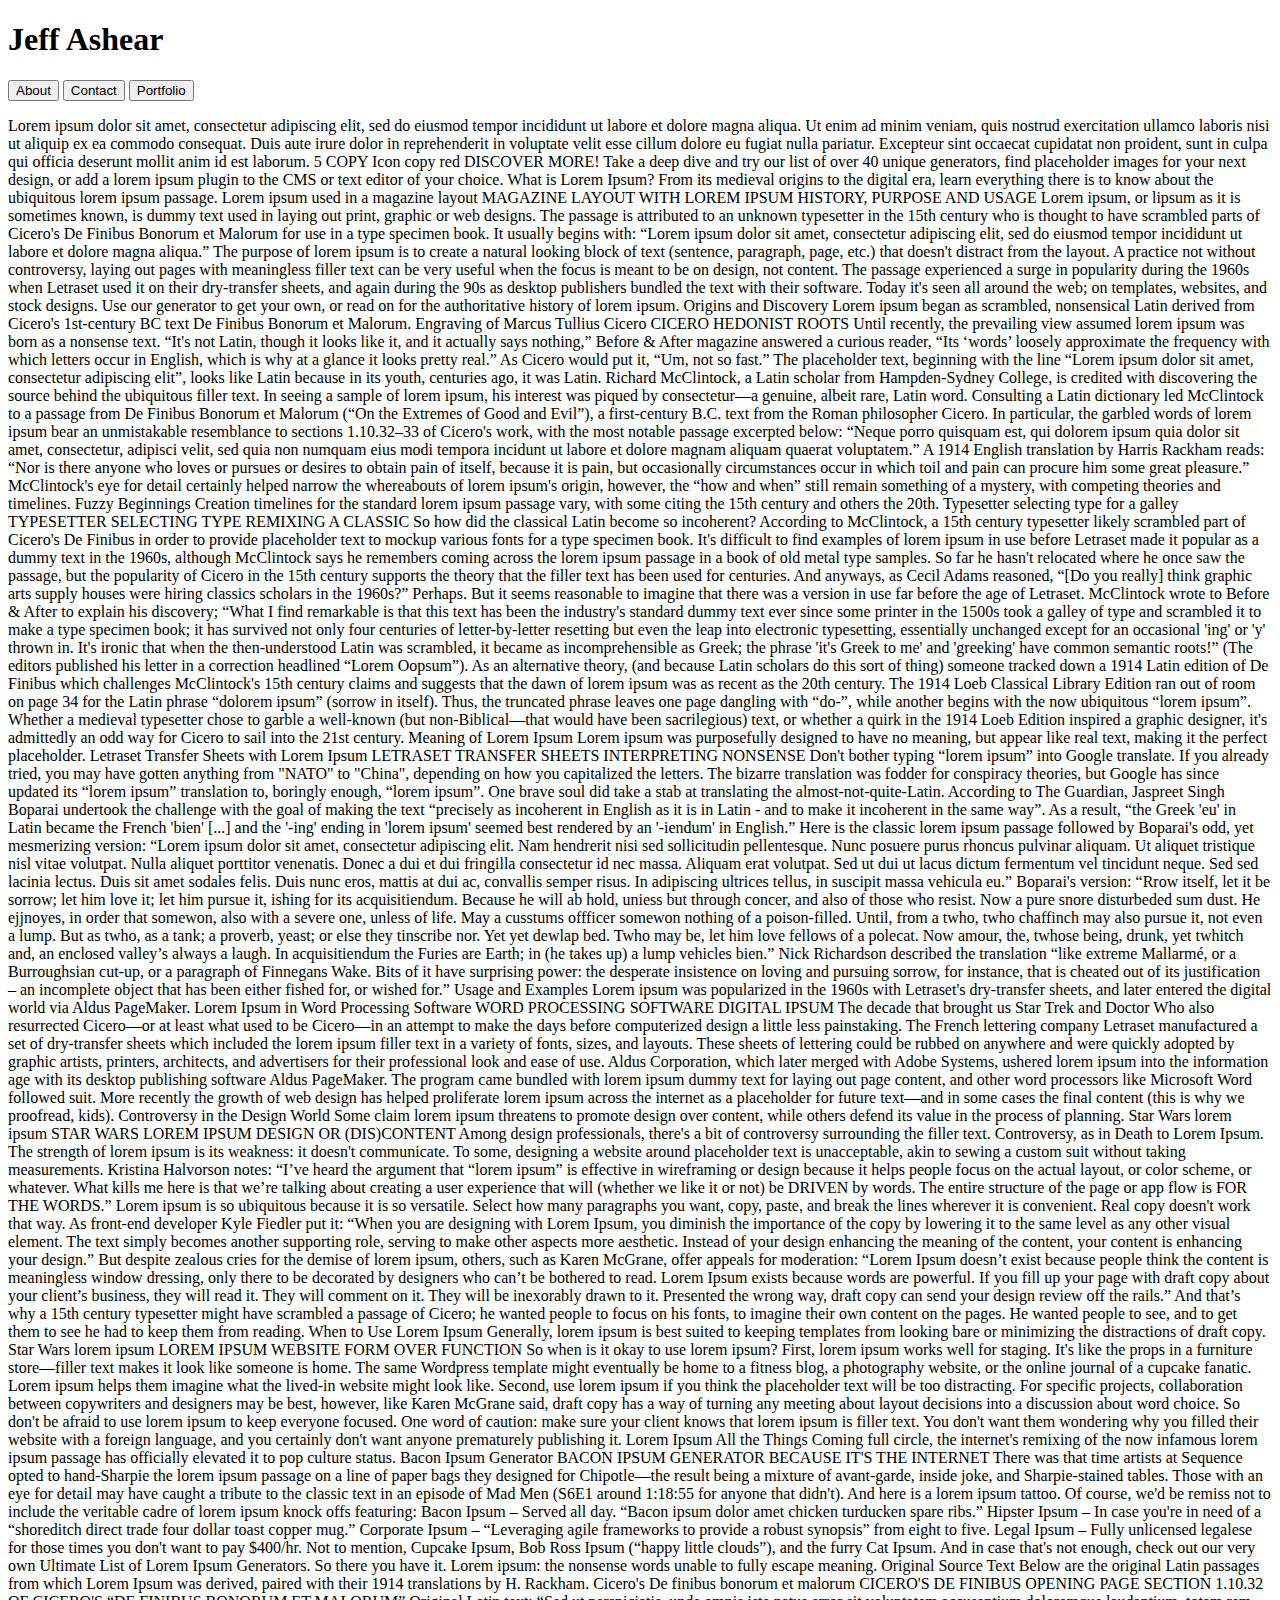
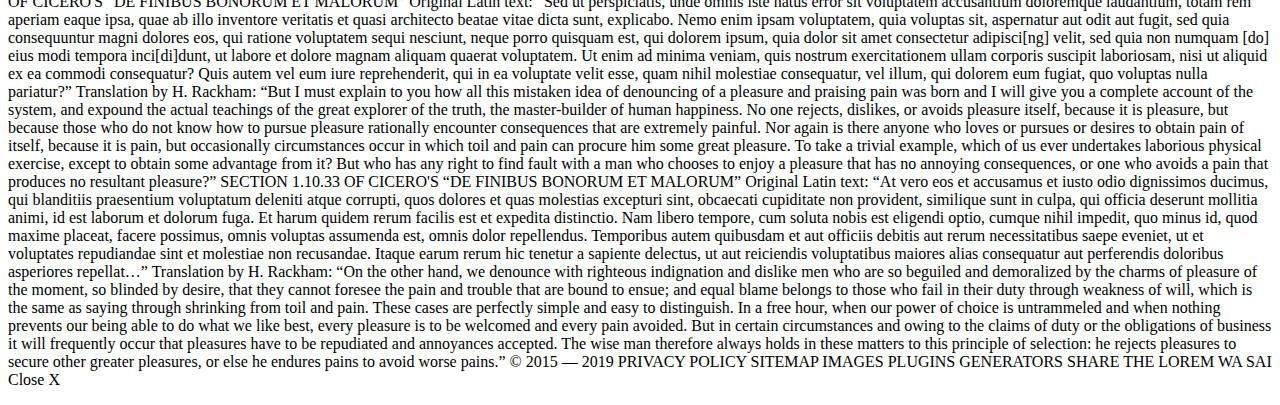
==== index.html @ 7259ccd4 "added 'portfolio' and 'contact' html files. Got nav buttons working." ====
<!DOCTYPE html>
<html lang="en">
<head>
    <meta charset="UTF-8">
    <meta name="viewport" content="width=device-width, initial-scale=1.0">
    <meta http-equiv="X-UA-Compatible" content="ie=edge">
    <title>Jeff Ashear</title>
    <link rel="sytlesheet" type="text/css" href="assets/css/style.css">
</head>
<body>
    
    <div id="box1">
        <header>
            <h1>Jeff Ashear</h1>
        </header>
        <div class="nav">
            <a href="index.html"><input type="button" value="About"/></a>
            <a href="contact.html"><input type="button" value="Contact"/></a>
            <a href="portfolio.html"><input type="button" value="Portfolio"/></a>
        </div>
    </div>

    <div class="text">
        <p>
                Lorem ipsum dolor sit amet, consectetur adipiscing elit, sed do eiusmod tempor incididunt ut labore et dolore magna aliqua. Ut enim ad minim veniam, quis nostrud exercitation ullamco laboris nisi ut aliquip ex ea commodo consequat. Duis aute irure dolor in reprehenderit in voluptate velit esse cillum dolore eu fugiat nulla pariatur. Excepteur sint occaecat cupidatat non proident, sunt in culpa qui officia deserunt mollit anim id est laborum.
                5
                  
                COPY  Icon copy  red
                DISCOVER MORE!
                Take a deep dive and try our list of over 40 unique generators, find placeholder images for your next design, or add a lorem ipsum plugin to the CMS or text editor of your choice.
                
                
                What is Lorem Ipsum?
                From its medieval origins to the digital era, learn everything there is to know about the ubiquitous lorem ipsum passage.
                
                Lorem ipsum used in a magazine layout
                MAGAZINE LAYOUT WITH LOREM IPSUM
                HISTORY, PURPOSE AND USAGE
                Lorem ipsum, or lipsum as it is sometimes known, is dummy text used in laying out print, graphic or web designs. The passage is attributed to an unknown typesetter in the 15th century who is thought to have scrambled parts of Cicero's De Finibus Bonorum et Malorum for use in a type specimen book. It usually begins with:
                
                “Lorem ipsum dolor sit amet, consectetur adipiscing elit, sed do eiusmod tempor incididunt ut labore et dolore magna aliqua.”
                The purpose of lorem ipsum is to create a natural looking block of text (sentence, paragraph, page, etc.) that doesn't distract from the layout. A practice not without controversy, laying out pages with meaningless filler text can be very useful when the focus is meant to be on design, not content.
                
                The passage experienced a surge in popularity during the 1960s when Letraset used it on their dry-transfer sheets, and again during the 90s as desktop publishers bundled the text with their software. Today it's seen all around the web; on templates, websites, and stock designs. Use our generator to get your own, or read on for the authoritative history of lorem ipsum.
                
                
                Origins and Discovery
                Lorem ipsum began as scrambled, nonsensical Latin derived from Cicero's 1st-century BC text De Finibus Bonorum et Malorum.
                
                Engraving of Marcus Tullius Cicero
                CICERO
                HEDONIST ROOTS
                Until recently, the prevailing view assumed lorem ipsum was born as a nonsense text. “It's not Latin, though it looks like it, and it actually says nothing,” Before & After magazine answered a curious reader, “Its ‘words’ loosely approximate the frequency with which letters occur in English, which is why at a glance it looks pretty real.”
                
                As Cicero would put it, “Um, not so fast.”
                
                The placeholder text, beginning with the line “Lorem ipsum dolor sit amet, consectetur adipiscing elit”, looks like Latin because in its youth, centuries ago, it was Latin.
                
                Richard McClintock, a Latin scholar from Hampden-Sydney College, is credited with discovering the source behind the ubiquitous filler text. In seeing a sample of lorem ipsum, his interest was piqued by consectetur—a genuine, albeit rare, Latin word. Consulting a Latin dictionary led McClintock to a passage from De Finibus Bonorum et Malorum (“On the Extremes of Good and Evil”), a first-century B.C. text from the Roman philosopher Cicero.
                
                In particular, the garbled words of lorem ipsum bear an unmistakable resemblance to sections 1.10.32–33 of Cicero's work, with the most notable passage excerpted below:
                
                “Neque porro quisquam est, qui dolorem ipsum quia dolor sit amet, consectetur, adipisci velit, sed quia non numquam eius modi tempora incidunt ut labore et dolore magnam aliquam quaerat voluptatem.”
                A 1914 English translation by Harris Rackham reads:
                
                “Nor is there anyone who loves or pursues or desires to obtain pain of itself, because it is pain, but occasionally circumstances occur in which toil and pain can procure him some great pleasure.”
                McClintock's eye for detail certainly helped narrow the whereabouts of lorem ipsum's origin, however, the “how and when” still remain something of a mystery, with competing theories and timelines.
                
                
                Fuzzy Beginnings
                Creation timelines for the standard lorem ipsum passage vary, with some citing the 15th century and others the 20th.
                
                Typesetter selecting type for a galley
                TYPESETTER SELECTING TYPE
                REMIXING A CLASSIC
                So how did the classical Latin become so incoherent? According to McClintock, a 15th century typesetter likely scrambled part of Cicero's De Finibus in order to provide placeholder text to mockup various fonts for a type specimen book.
                
                It's difficult to find examples of lorem ipsum in use before Letraset made it popular as a dummy text in the 1960s, although McClintock says he remembers coming across the lorem ipsum passage in a book of old metal type samples. So far he hasn't relocated where he once saw the passage, but the popularity of Cicero in the 15th century supports the theory that the filler text has been used for centuries.
                
                And anyways, as Cecil Adams reasoned, “[Do you really] think graphic arts supply houses were hiring classics scholars in the 1960s?” Perhaps. But it seems reasonable to imagine that there was a version in use far before the age of Letraset.
                
                McClintock wrote to Before & After to explain his discovery;
                
                “What I find remarkable is that this text has been the industry's standard dummy text ever since some printer in the 1500s took a galley of type and scrambled it to make a type specimen book; it has survived not only four centuries of letter-by-letter resetting but even the leap into electronic typesetting, essentially unchanged except for an occasional 'ing' or 'y' thrown in. It's ironic that when the then-understood Latin was scrambled, it became as incomprehensible as Greek; the phrase 'it's Greek to me' and 'greeking' have common semantic roots!” (The editors published his letter in a correction headlined “Lorem Oopsum”).
                As an alternative theory, (and because Latin scholars do this sort of thing) someone tracked down a 1914 Latin edition of De Finibus which challenges McClintock's 15th century claims and suggests that the dawn of lorem ipsum was as recent as the 20th century. The 1914 Loeb Classical Library Edition ran out of room on page 34 for the Latin phrase “dolorem ipsum” (sorrow in itself). Thus, the truncated phrase leaves one page dangling with “do-”, while another begins with the now ubiquitous “lorem ipsum”.
                
                Whether a medieval typesetter chose to garble a well-known (but non-Biblical—that would have been sacrilegious) text, or whether a quirk in the 1914 Loeb Edition inspired a graphic designer, it's admittedly an odd way for Cicero to sail into the 21st century.
                
                
                Meaning of Lorem Ipsum
                Lorem ipsum was purposefully designed to have no meaning, but appear like real text, making it the perfect placeholder.
                
                Letraset Transfer Sheets with Lorem Ipsum
                LETRASET TRANSFER SHEETS
                INTERPRETING NONSENSE
                Don't bother typing “lorem ipsum” into Google translate. If you already tried, you may have gotten anything from "NATO" to "China", depending on how you capitalized the letters. The bizarre translation was fodder for conspiracy theories, but Google has since updated its “lorem ipsum” translation to, boringly enough, “lorem ipsum”.
                
                One brave soul did take a stab at translating the almost-not-quite-Latin. According to The Guardian, Jaspreet Singh Boparai undertook the challenge with the goal of making the text “precisely as incoherent in English as it is in Latin - and to make it incoherent in the same way”. As a result, “the Greek 'eu' in Latin became the French 'bien' [...] and the '-ing' ending in 'lorem ipsum' seemed best rendered by an '-iendum' in English.”
                
                Here is the classic lorem ipsum passage followed by Boparai's odd, yet mesmerizing version:
                
                “Lorem ipsum dolor sit amet, consectetur adipiscing elit. Nam hendrerit nisi sed sollicitudin pellentesque. Nunc posuere purus rhoncus pulvinar aliquam. Ut aliquet tristique nisl vitae volutpat. Nulla aliquet porttitor venenatis. Donec a dui et dui fringilla consectetur id nec massa. Aliquam erat volutpat. Sed ut dui ut lacus dictum fermentum vel tincidunt neque. Sed sed lacinia lectus. Duis sit amet sodales felis. Duis nunc eros, mattis at dui ac, convallis semper risus. In adipiscing ultrices tellus, in suscipit massa vehicula eu.”
                Boparai's version:
                
                “Rrow itself, let it be sorrow; let him love it; let him pursue it, ishing for its acquisitiendum. Because he will ab hold, uniess but through concer, and also of those who resist. Now a pure snore disturbeded sum dust. He ejjnoyes, in order that somewon, also with a severe one, unless of life. May a cusstums offficer somewon nothing of a poison-filled. Until, from a twho, twho chaffinch may also pursue it, not even a lump. But as twho, as a tank; a proverb, yeast; or else they tinscribe nor. Yet yet dewlap bed. Twho may be, let him love fellows of a polecat. Now amour, the, twhose being, drunk, yet twhitch and, an enclosed valley’s always a laugh. In acquisitiendum the Furies are Earth; in (he takes up) a lump vehicles bien.”
                Nick Richardson described the translation “like extreme Mallarmé, or a Burroughsian cut-up, or a paragraph of Finnegans Wake. Bits of it have surprising power: the desperate insistence on loving and pursuing sorrow, for instance, that is cheated out of its justification – an incomplete object that has been either fished for, or wished for.”
                
                Usage and Examples
                Lorem ipsum was popularized in the 1960s with Letraset's dry-transfer sheets, and later entered the digital world via Aldus PageMaker.
                
                Lorem Ipsum in Word Processing Software
                WORD PROCESSING SOFTWARE
                DIGITAL IPSUM
                The decade that brought us Star Trek and Doctor Who also resurrected Cicero—or at least what used to be Cicero—in an attempt to make the days before computerized design a little less painstaking.
                
                The French lettering company Letraset manufactured a set of dry-transfer sheets which included the lorem ipsum filler text in a variety of fonts, sizes, and layouts. These sheets of lettering could be rubbed on anywhere and were quickly adopted by graphic artists, printers, architects, and advertisers for their professional look and ease of use.
                
                Aldus Corporation, which later merged with Adobe Systems, ushered lorem ipsum into the information age with its desktop publishing software Aldus PageMaker. The program came bundled with lorem ipsum dummy text for laying out page content, and other word processors like Microsoft Word followed suit. More recently the growth of web design has helped proliferate lorem ipsum across the internet as a placeholder for future text—and in some cases the final content (this is why we proofread, kids).
                
                Controversy in the Design World
                Some claim lorem ipsum threatens to promote design over content, while others defend its value in the process of planning.
                
                Star Wars lorem ipsum
                STAR WARS LOREM IPSUM
                DESIGN OR (DIS)CONTENT
                Among design professionals, there's a bit of controversy surrounding the filler text. Controversy, as in Death to Lorem Ipsum.
                
                The strength of lorem ipsum is its weakness: it doesn't communicate. To some, designing a website around placeholder text is unacceptable, akin to sewing a custom suit without taking measurements. Kristina Halvorson notes:
                
                “I’ve heard the argument that “lorem ipsum” is effective in wireframing or design because it helps people focus on the actual layout, or color scheme, or whatever. What kills me here is that we’re talking about creating a user experience that will (whether we like it or not) be DRIVEN by words. The entire structure of the page or app flow is FOR THE WORDS.”
                Lorem ipsum is so ubiquitous because it is so versatile. Select how many paragraphs you want, copy, paste, and break the lines wherever it is convenient. Real copy doesn't work that way.
                
                As front-end developer Kyle Fiedler put it:
                
                “When you are designing with Lorem Ipsum, you diminish the importance of the copy by lowering it to the same level as any other visual element. The text simply becomes another supporting role, serving to make other aspects more aesthetic. Instead of your design enhancing the meaning of the content, your content is enhancing your design.”
                But despite zealous cries for the demise of lorem ipsum, others, such as Karen McGrane, offer appeals for moderation:
                
                “Lorem Ipsum doesn’t exist because people think the content is meaningless window dressing, only there to be decorated by designers who can’t be bothered to read. Lorem Ipsum exists because words are powerful. If you fill up your page with draft copy about your client’s business, they will read it. They will comment on it. They will be inexorably drawn to it. Presented the wrong way, draft copy can send your design review off the rails.”
                And that’s why a 15th century typesetter might have scrambled a passage of Cicero; he wanted people to focus on his fonts, to imagine their own content on the pages. He wanted people to see, and to get them to see he had to keep them from reading.
                
                When to Use Lorem Ipsum
                Generally, lorem ipsum is best suited to keeping templates from looking bare or minimizing the distractions of draft copy.
                
                Star Wars lorem ipsum
                LOREM IPSUM WEBSITE
                FORM OVER FUNCTION
                So when is it okay to use lorem ipsum? First, lorem ipsum works well for staging. It's like the props in a furniture store—filler text makes it look like someone is home. The same Wordpress template might eventually be home to a fitness blog, a photography website, or the online journal of a cupcake fanatic. Lorem ipsum helps them imagine what the lived-in website might look like.
                
                Second, use lorem ipsum if you think the placeholder text will be too distracting. For specific projects, collaboration between copywriters and designers may be best, however, like Karen McGrane said, draft copy has a way of turning any meeting about layout decisions into a discussion about word choice. So don't be afraid to use lorem ipsum to keep everyone focused.
                
                One word of caution: make sure your client knows that lorem ipsum is filler text. You don't want them wondering why you filled their website with a foreign language, and you certainly don't want anyone prematurely publishing it.
                
                Lorem Ipsum All the Things
                Coming full circle, the internet's remixing of the now infamous lorem ipsum passage has officially elevated it to pop culture status.
                
                Bacon Ipsum Generator
                BACON IPSUM GENERATOR
                BECAUSE IT'S THE INTERNET
                There was that time artists at Sequence opted to hand-Sharpie the lorem ipsum passage on a line of paper bags they designed for Chipotle—the result being a mixture of avant-garde, inside joke, and Sharpie-stained tables. Those with an eye for detail may have caught a tribute to the classic text in an episode of Mad Men (S6E1 around 1:18:55 for anyone that didn't). And here is a lorem ipsum tattoo.
                
                Of course, we'd be remiss not to include the veritable cadre of lorem ipsum knock offs featuring:
                
                Bacon Ipsum – Served all day. “Bacon ipsum dolor amet chicken turducken spare ribs.”
                
                Hipster Ipsum – In case you're in need of a “shoreditch direct trade four dollar toast copper mug.”
                
                Corporate Ipsum – “Leveraging agile frameworks to provide a robust synopsis” from eight to five.
                
                Legal Ipsum – Fully unlicensed legalese for those times you don't want to pay $400/hr.
                
                Not to mention, Cupcake Ipsum, Bob Ross Ipsum (“happy little clouds”), and the furry Cat Ipsum. And in case that's not enough, check out our very own Ultimate List of Lorem Ipsum Generators.
                
                So there you have it. Lorem ipsum: the nonsense words unable to fully escape meaning.
                
                Original Source Text
                Below are the original Latin passages from which Lorem Ipsum was derived, paired with their 1914 translations by H. Rackham.
                
                Cicero's De finibus bonorum et malorum
                CICERO'S DE FINIBUS OPENING PAGE
                SECTION 1.10.32 OF CICERO'S “DE FINIBUS BONORUM ET MALORUM”
                Original Latin text:
                
                “Sed ut perspiciatis, unde omnis iste natus error sit voluptatem accusantium doloremque laudantium, totam rem aperiam eaque ipsa, quae ab illo inventore veritatis et quasi architecto beatae vitae dicta sunt, explicabo. Nemo enim ipsam voluptatem, quia voluptas sit, aspernatur aut odit aut fugit, sed quia consequuntur magni dolores eos, qui ratione voluptatem sequi nesciunt, neque porro quisquam est, qui dolorem ipsum, quia dolor sit amet consectetur adipisci[ng] velit, sed quia non numquam [do] eius modi tempora inci[di]dunt, ut labore et dolore magnam aliquam quaerat voluptatem. Ut enim ad minima veniam, quis nostrum exercitationem ullam corporis suscipit laboriosam, nisi ut aliquid ex ea commodi consequatur? Quis autem vel eum iure reprehenderit, qui in ea voluptate velit esse, quam nihil molestiae consequatur, vel illum, qui dolorem eum fugiat, quo voluptas nulla pariatur?”
                Translation by H. Rackham:
                
                “But I must explain to you how all this mistaken idea of denouncing of a pleasure and praising pain was born and I will give you a complete account of the system, and expound the actual teachings of the great explorer of the truth, the master-builder of human happiness. No one rejects, dislikes, or avoids pleasure itself, because it is pleasure, but because those who do not know how to pursue pleasure rationally encounter consequences that are extremely painful. Nor again is there anyone who loves or pursues or desires to obtain pain of itself, because it is pain, but occasionally circumstances occur in which toil and pain can procure him some great pleasure. To take a trivial example, which of us ever undertakes laborious physical exercise, except to obtain some advantage from it? But who has any right to find fault with a man who chooses to enjoy a pleasure that has no annoying consequences, or one who avoids a pain that produces no resultant pleasure?”
                SECTION 1.10.33 OF CICERO'S “DE FINIBUS BONORUM ET MALORUM”
                Original Latin text:
                
                “At vero eos et accusamus et iusto odio dignissimos ducimus, qui blanditiis praesentium voluptatum deleniti atque corrupti, quos dolores et quas molestias excepturi sint, obcaecati cupiditate non provident, similique sunt in culpa, qui officia deserunt mollitia animi, id est laborum et dolorum fuga. Et harum quidem rerum facilis est et expedita distinctio. Nam libero tempore, cum soluta nobis est eligendi optio, cumque nihil impedit, quo minus id, quod maxime placeat, facere possimus, omnis voluptas assumenda est, omnis dolor repellendus. Temporibus autem quibusdam et aut officiis debitis aut rerum necessitatibus saepe eveniet, ut et voluptates repudiandae sint et molestiae non recusandae. Itaque earum rerum hic tenetur a sapiente delectus, ut aut reiciendis voluptatibus maiores alias consequatur aut perferendis doloribus asperiores repellat…”
                Translation by H. Rackham:
                
                “On the other hand, we denounce with righteous indignation and dislike men who are so beguiled and demoralized by the charms of pleasure of the moment, so blinded by desire, that they cannot foresee the pain and trouble that are bound to ensue; and equal blame belongs to those who fail in their duty through weakness of will, which is the same as saying through shrinking from toil and pain. These cases are perfectly simple and easy to distinguish. In a free hour, when our power of choice is untrammeled and when nothing prevents our being able to do what we like best, every pleasure is to be welcomed and every pain avoided. But in certain circumstances and owing to the claims of duty or the obligations of business it will frequently occur that pleasures have to be repudiated and annoyances accepted. The wise man therefore always holds in these matters to this principle of selection: he rejects pleasures to secure other greater pleasures, or else he endures pains to avoid worse pains.”
                © 2015 — 2019
                PRIVACY POLICY
                SITEMAP
                IMAGES
                PLUGINS
                GENERATORS
                SHARE THE LOREM
                WA
                SAI
                Close X
                
        </p>
    </div>
</body>
</html>
---- assets/css/style.css ----
header {
    background-color: lightslategray;
    margin: 0 auto;
    color: darkorange;
}

h1 {
    background-color: lightslategray;
    margin: 0 auto;
    color: darkorange;
    float: left;

}

body {
    background-color: yellow;
}

.nav {
    font-family: Verdana, Geneva, Tahoma, sans-serif;
    font-size: 14px;
    color: black;

}
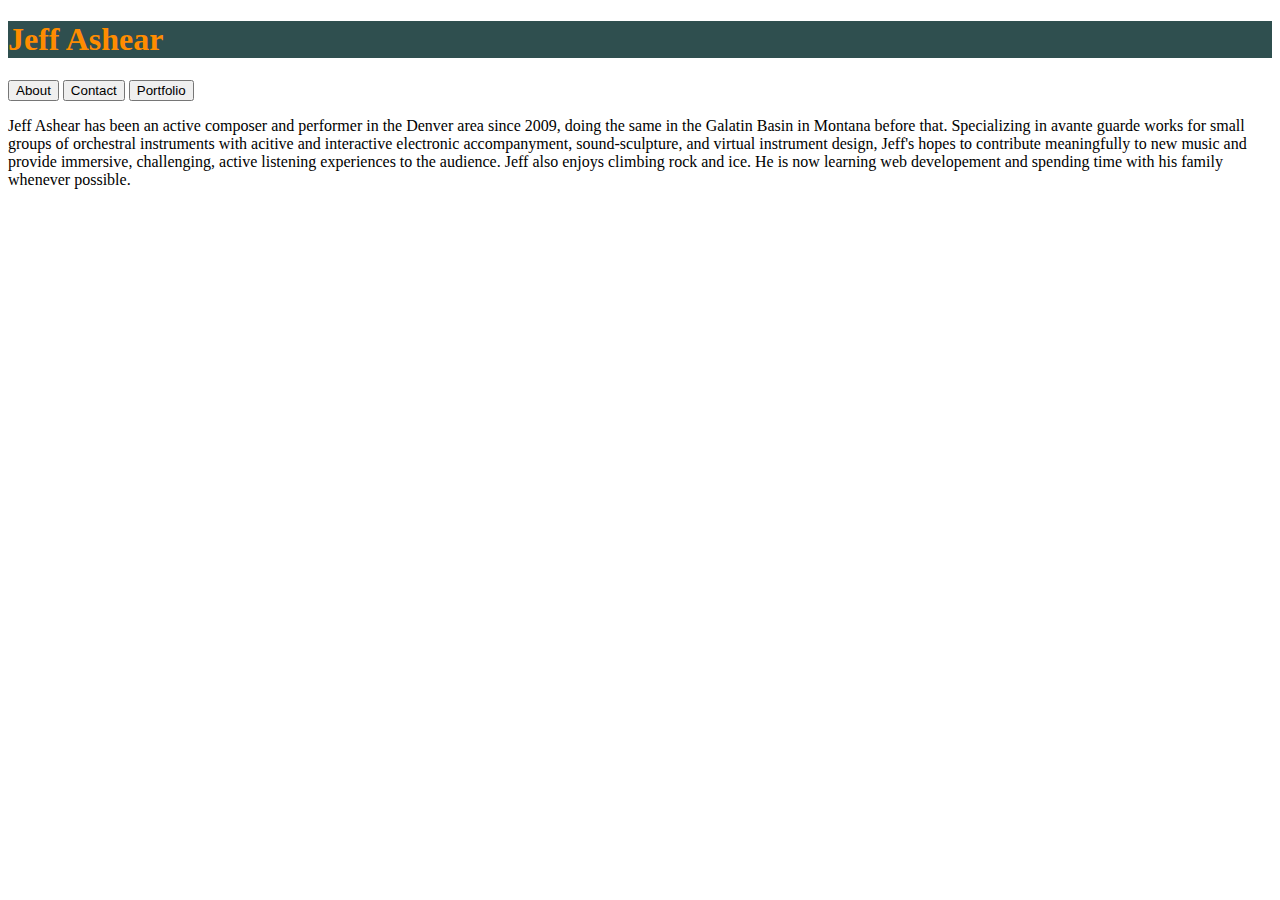
==== commit cd840f4e: "gave up on external css and began to style within the html after a whole week of panic" ====
--- a/index.html
+++ b/index.html
@@ -5,13 +5,13 @@
     <meta name="viewport" content="width=device-width, initial-scale=1.0">
     <meta http-equiv="X-UA-Compatible" content="ie=edge">
     <title>Jeff Ashear</title>
-    <link rel="sytlesheet" type="text/css" href="assets/css/style.css">
+    <link rel="sytlesheet" type="text/css" href="assets/css/style.css"></link>
 </head>
 <body>
     
     <div id="box1">
-        <header>
-            <h1>Jeff Ashear</h1>
+        <header style="background-color:darkslategray; border-width:30px;">
+            <h1 style="color:darkorange;">Jeff Ashear</h1>
         </header>
         <div class="nav">
             <a href="index.html"><input type="button" value="About"/></a>
@@ -22,186 +22,13 @@
 
     <div class="text">
         <p>
-                Lorem ipsum dolor sit amet, consectetur adipiscing elit, sed do eiusmod tempor incididunt ut labore et dolore magna aliqua. Ut enim ad minim veniam, quis nostrud exercitation ullamco laboris nisi ut aliquip ex ea commodo consequat. Duis aute irure dolor in reprehenderit in voluptate velit esse cillum dolore eu fugiat nulla pariatur. Excepteur sint occaecat cupidatat non proident, sunt in culpa qui officia deserunt mollit anim id est laborum.
-                5
-                  
-                COPY  Icon copy  red
-                DISCOVER MORE!
-                Take a deep dive and try our list of over 40 unique generators, find placeholder images for your next design, or add a lorem ipsum plugin to the CMS or text editor of your choice.
-                
-                
-                What is Lorem Ipsum?
-                From its medieval origins to the digital era, learn everything there is to know about the ubiquitous lorem ipsum passage.
-                
-                Lorem ipsum used in a magazine layout
-                MAGAZINE LAYOUT WITH LOREM IPSUM
-                HISTORY, PURPOSE AND USAGE
-                Lorem ipsum, or lipsum as it is sometimes known, is dummy text used in laying out print, graphic or web designs. The passage is attributed to an unknown typesetter in the 15th century who is thought to have scrambled parts of Cicero's De Finibus Bonorum et Malorum for use in a type specimen book. It usually begins with:
-                
-                “Lorem ipsum dolor sit amet, consectetur adipiscing elit, sed do eiusmod tempor incididunt ut labore et dolore magna aliqua.”
-                The purpose of lorem ipsum is to create a natural looking block of text (sentence, paragraph, page, etc.) that doesn't distract from the layout. A practice not without controversy, laying out pages with meaningless filler text can be very useful when the focus is meant to be on design, not content.
-                
-                The passage experienced a surge in popularity during the 1960s when Letraset used it on their dry-transfer sheets, and again during the 90s as desktop publishers bundled the text with their software. Today it's seen all around the web; on templates, websites, and stock designs. Use our generator to get your own, or read on for the authoritative history of lorem ipsum.
-                
-                
-                Origins and Discovery
-                Lorem ipsum began as scrambled, nonsensical Latin derived from Cicero's 1st-century BC text De Finibus Bonorum et Malorum.
-                
-                Engraving of Marcus Tullius Cicero
-                CICERO
-                HEDONIST ROOTS
-                Until recently, the prevailing view assumed lorem ipsum was born as a nonsense text. “It's not Latin, though it looks like it, and it actually says nothing,” Before & After magazine answered a curious reader, “Its ‘words’ loosely approximate the frequency with which letters occur in English, which is why at a glance it looks pretty real.”
-                
-                As Cicero would put it, “Um, not so fast.”
-                
-                The placeholder text, beginning with the line “Lorem ipsum dolor sit amet, consectetur adipiscing elit”, looks like Latin because in its youth, centuries ago, it was Latin.
-                
-                Richard McClintock, a Latin scholar from Hampden-Sydney College, is credited with discovering the source behind the ubiquitous filler text. In seeing a sample of lorem ipsum, his interest was piqued by consectetur—a genuine, albeit rare, Latin word. Consulting a Latin dictionary led McClintock to a passage from De Finibus Bonorum et Malorum (“On the Extremes of Good and Evil”), a first-century B.C. text from the Roman philosopher Cicero.
-                
-                In particular, the garbled words of lorem ipsum bear an unmistakable resemblance to sections 1.10.32–33 of Cicero's work, with the most notable passage excerpted below:
-                
-                “Neque porro quisquam est, qui dolorem ipsum quia dolor sit amet, consectetur, adipisci velit, sed quia non numquam eius modi tempora incidunt ut labore et dolore magnam aliquam quaerat voluptatem.”
-                A 1914 English translation by Harris Rackham reads:
-                
-                “Nor is there anyone who loves or pursues or desires to obtain pain of itself, because it is pain, but occasionally circumstances occur in which toil and pain can procure him some great pleasure.”
-                McClintock's eye for detail certainly helped narrow the whereabouts of lorem ipsum's origin, however, the “how and when” still remain something of a mystery, with competing theories and timelines.
-                
-                
-                Fuzzy Beginnings
-                Creation timelines for the standard lorem ipsum passage vary, with some citing the 15th century and others the 20th.
-                
-                Typesetter selecting type for a galley
-                TYPESETTER SELECTING TYPE
-                REMIXING A CLASSIC
-                So how did the classical Latin become so incoherent? According to McClintock, a 15th century typesetter likely scrambled part of Cicero's De Finibus in order to provide placeholder text to mockup various fonts for a type specimen book.
-                
-                It's difficult to find examples of lorem ipsum in use before Letraset made it popular as a dummy text in the 1960s, although McClintock says he remembers coming across the lorem ipsum passage in a book of old metal type samples. So far he hasn't relocated where he once saw the passage, but the popularity of Cicero in the 15th century supports the theory that the filler text has been used for centuries.
-                
-                And anyways, as Cecil Adams reasoned, “[Do you really] think graphic arts supply houses were hiring classics scholars in the 1960s?” Perhaps. But it seems reasonable to imagine that there was a version in use far before the age of Letraset.
-                
-                McClintock wrote to Before & After to explain his discovery;
-                
-                “What I find remarkable is that this text has been the industry's standard dummy text ever since some printer in the 1500s took a galley of type and scrambled it to make a type specimen book; it has survived not only four centuries of letter-by-letter resetting but even the leap into electronic typesetting, essentially unchanged except for an occasional 'ing' or 'y' thrown in. It's ironic that when the then-understood Latin was scrambled, it became as incomprehensible as Greek; the phrase 'it's Greek to me' and 'greeking' have common semantic roots!” (The editors published his letter in a correction headlined “Lorem Oopsum”).
-                As an alternative theory, (and because Latin scholars do this sort of thing) someone tracked down a 1914 Latin edition of De Finibus which challenges McClintock's 15th century claims and suggests that the dawn of lorem ipsum was as recent as the 20th century. The 1914 Loeb Classical Library Edition ran out of room on page 34 for the Latin phrase “dolorem ipsum” (sorrow in itself). Thus, the truncated phrase leaves one page dangling with “do-”, while another begins with the now ubiquitous “lorem ipsum”.
-                
-                Whether a medieval typesetter chose to garble a well-known (but non-Biblical—that would have been sacrilegious) text, or whether a quirk in the 1914 Loeb Edition inspired a graphic designer, it's admittedly an odd way for Cicero to sail into the 21st century.
-                
-                
-                Meaning of Lorem Ipsum
-                Lorem ipsum was purposefully designed to have no meaning, but appear like real text, making it the perfect placeholder.
-                
-                Letraset Transfer Sheets with Lorem Ipsum
-                LETRASET TRANSFER SHEETS
-                INTERPRETING NONSENSE
-                Don't bother typing “lorem ipsum” into Google translate. If you already tried, you may have gotten anything from "NATO" to "China", depending on how you capitalized the letters. The bizarre translation was fodder for conspiracy theories, but Google has since updated its “lorem ipsum” translation to, boringly enough, “lorem ipsum”.
-                
-                One brave soul did take a stab at translating the almost-not-quite-Latin. According to The Guardian, Jaspreet Singh Boparai undertook the challenge with the goal of making the text “precisely as incoherent in English as it is in Latin - and to make it incoherent in the same way”. As a result, “the Greek 'eu' in Latin became the French 'bien' [...] and the '-ing' ending in 'lorem ipsum' seemed best rendered by an '-iendum' in English.”
-                
-                Here is the classic lorem ipsum passage followed by Boparai's odd, yet mesmerizing version:
-                
-                “Lorem ipsum dolor sit amet, consectetur adipiscing elit. Nam hendrerit nisi sed sollicitudin pellentesque. Nunc posuere purus rhoncus pulvinar aliquam. Ut aliquet tristique nisl vitae volutpat. Nulla aliquet porttitor venenatis. Donec a dui et dui fringilla consectetur id nec massa. Aliquam erat volutpat. Sed ut dui ut lacus dictum fermentum vel tincidunt neque. Sed sed lacinia lectus. Duis sit amet sodales felis. Duis nunc eros, mattis at dui ac, convallis semper risus. In adipiscing ultrices tellus, in suscipit massa vehicula eu.”
-                Boparai's version:
-                
-                “Rrow itself, let it be sorrow; let him love it; let him pursue it, ishing for its acquisitiendum. Because he will ab hold, uniess but through concer, and also of those who resist. Now a pure snore disturbeded sum dust. He ejjnoyes, in order that somewon, also with a severe one, unless of life. May a cusstums offficer somewon nothing of a poison-filled. Until, from a twho, twho chaffinch may also pursue it, not even a lump. But as twho, as a tank; a proverb, yeast; or else they tinscribe nor. Yet yet dewlap bed. Twho may be, let him love fellows of a polecat. Now amour, the, twhose being, drunk, yet twhitch and, an enclosed valley’s always a laugh. In acquisitiendum the Furies are Earth; in (he takes up) a lump vehicles bien.”
-                Nick Richardson described the translation “like extreme Mallarmé, or a Burroughsian cut-up, or a paragraph of Finnegans Wake. Bits of it have surprising power: the desperate insistence on loving and pursuing sorrow, for instance, that is cheated out of its justification – an incomplete object that has been either fished for, or wished for.”
-                
-                Usage and Examples
-                Lorem ipsum was popularized in the 1960s with Letraset's dry-transfer sheets, and later entered the digital world via Aldus PageMaker.
-                
-                Lorem Ipsum in Word Processing Software
-                WORD PROCESSING SOFTWARE
-                DIGITAL IPSUM
-                The decade that brought us Star Trek and Doctor Who also resurrected Cicero—or at least what used to be Cicero—in an attempt to make the days before computerized design a little less painstaking.
-                
-                The French lettering company Letraset manufactured a set of dry-transfer sheets which included the lorem ipsum filler text in a variety of fonts, sizes, and layouts. These sheets of lettering could be rubbed on anywhere and were quickly adopted by graphic artists, printers, architects, and advertisers for their professional look and ease of use.
-                
-                Aldus Corporation, which later merged with Adobe Systems, ushered lorem ipsum into the information age with its desktop publishing software Aldus PageMaker. The program came bundled with lorem ipsum dummy text for laying out page content, and other word processors like Microsoft Word followed suit. More recently the growth of web design has helped proliferate lorem ipsum across the internet as a placeholder for future text—and in some cases the final content (this is why we proofread, kids).
-                
-                Controversy in the Design World
-                Some claim lorem ipsum threatens to promote design over content, while others defend its value in the process of planning.
-                
-                Star Wars lorem ipsum
-                STAR WARS LOREM IPSUM
-                DESIGN OR (DIS)CONTENT
-                Among design professionals, there's a bit of controversy surrounding the filler text. Controversy, as in Death to Lorem Ipsum.
-                
-                The strength of lorem ipsum is its weakness: it doesn't communicate. To some, designing a website around placeholder text is unacceptable, akin to sewing a custom suit without taking measurements. Kristina Halvorson notes:
-                
-                “I’ve heard the argument that “lorem ipsum” is effective in wireframing or design because it helps people focus on the actual layout, or color scheme, or whatever. What kills me here is that we’re talking about creating a user experience that will (whether we like it or not) be DRIVEN by words. The entire structure of the page or app flow is FOR THE WORDS.”
-                Lorem ipsum is so ubiquitous because it is so versatile. Select how many paragraphs you want, copy, paste, and break the lines wherever it is convenient. Real copy doesn't work that way.
-                
-                As front-end developer Kyle Fiedler put it:
-                
-                “When you are designing with Lorem Ipsum, you diminish the importance of the copy by lowering it to the same level as any other visual element. The text simply becomes another supporting role, serving to make other aspects more aesthetic. Instead of your design enhancing the meaning of the content, your content is enhancing your design.”
-                But despite zealous cries for the demise of lorem ipsum, others, such as Karen McGrane, offer appeals for moderation:
-                
-                “Lorem Ipsum doesn’t exist because people think the content is meaningless window dressing, only there to be decorated by designers who can’t be bothered to read. Lorem Ipsum exists because words are powerful. If you fill up your page with draft copy about your client’s business, they will read it. They will comment on it. They will be inexorably drawn to it. Presented the wrong way, draft copy can send your design review off the rails.”
-                And that’s why a 15th century typesetter might have scrambled a passage of Cicero; he wanted people to focus on his fonts, to imagine their own content on the pages. He wanted people to see, and to get them to see he had to keep them from reading.
-                
-                When to Use Lorem Ipsum
-                Generally, lorem ipsum is best suited to keeping templates from looking bare or minimizing the distractions of draft copy.
-                
-                Star Wars lorem ipsum
-                LOREM IPSUM WEBSITE
-                FORM OVER FUNCTION
-                So when is it okay to use lorem ipsum? First, lorem ipsum works well for staging. It's like the props in a furniture store—filler text makes it look like someone is home. The same Wordpress template might eventually be home to a fitness blog, a photography website, or the online journal of a cupcake fanatic. Lorem ipsum helps them imagine what the lived-in website might look like.
-                
-                Second, use lorem ipsum if you think the placeholder text will be too distracting. For specific projects, collaboration between copywriters and designers may be best, however, like Karen McGrane said, draft copy has a way of turning any meeting about layout decisions into a discussion about word choice. So don't be afraid to use lorem ipsum to keep everyone focused.
-                
-                One word of caution: make sure your client knows that lorem ipsum is filler text. You don't want them wondering why you filled their website with a foreign language, and you certainly don't want anyone prematurely publishing it.
-                
-                Lorem Ipsum All the Things
-                Coming full circle, the internet's remixing of the now infamous lorem ipsum passage has officially elevated it to pop culture status.
-                
-                Bacon Ipsum Generator
-                BACON IPSUM GENERATOR
-                BECAUSE IT'S THE INTERNET
-                There was that time artists at Sequence opted to hand-Sharpie the lorem ipsum passage on a line of paper bags they designed for Chipotle—the result being a mixture of avant-garde, inside joke, and Sharpie-stained tables. Those with an eye for detail may have caught a tribute to the classic text in an episode of Mad Men (S6E1 around 1:18:55 for anyone that didn't). And here is a lorem ipsum tattoo.
-                
-                Of course, we'd be remiss not to include the veritable cadre of lorem ipsum knock offs featuring:
-                
-                Bacon Ipsum – Served all day. “Bacon ipsum dolor amet chicken turducken spare ribs.”
-                
-                Hipster Ipsum – In case you're in need of a “shoreditch direct trade four dollar toast copper mug.”
-                
-                Corporate Ipsum – “Leveraging agile frameworks to provide a robust synopsis” from eight to five.
-                
-                Legal Ipsum – Fully unlicensed legalese for those times you don't want to pay $400/hr.
-                
-                Not to mention, Cupcake Ipsum, Bob Ross Ipsum (“happy little clouds”), and the furry Cat Ipsum. And in case that's not enough, check out our very own Ultimate List of Lorem Ipsum Generators.
-                
-                So there you have it. Lorem ipsum: the nonsense words unable to fully escape meaning.
-                
-                Original Source Text
-                Below are the original Latin passages from which Lorem Ipsum was derived, paired with their 1914 translations by H. Rackham.
-                
-                Cicero's De finibus bonorum et malorum
-                CICERO'S DE FINIBUS OPENING PAGE
-                SECTION 1.10.32 OF CICERO'S “DE FINIBUS BONORUM ET MALORUM”
-                Original Latin text:
-                
-                “Sed ut perspiciatis, unde omnis iste natus error sit voluptatem accusantium doloremque laudantium, totam rem aperiam eaque ipsa, quae ab illo inventore veritatis et quasi architecto beatae vitae dicta sunt, explicabo. Nemo enim ipsam voluptatem, quia voluptas sit, aspernatur aut odit aut fugit, sed quia consequuntur magni dolores eos, qui ratione voluptatem sequi nesciunt, neque porro quisquam est, qui dolorem ipsum, quia dolor sit amet consectetur adipisci[ng] velit, sed quia non numquam [do] eius modi tempora inci[di]dunt, ut labore et dolore magnam aliquam quaerat voluptatem. Ut enim ad minima veniam, quis nostrum exercitationem ullam corporis suscipit laboriosam, nisi ut aliquid ex ea commodi consequatur? Quis autem vel eum iure reprehenderit, qui in ea voluptate velit esse, quam nihil molestiae consequatur, vel illum, qui dolorem eum fugiat, quo voluptas nulla pariatur?”
-                Translation by H. Rackham:
-                
-                “But I must explain to you how all this mistaken idea of denouncing of a pleasure and praising pain was born and I will give you a complete account of the system, and expound the actual teachings of the great explorer of the truth, the master-builder of human happiness. No one rejects, dislikes, or avoids pleasure itself, because it is pleasure, but because those who do not know how to pursue pleasure rationally encounter consequences that are extremely painful. Nor again is there anyone who loves or pursues or desires to obtain pain of itself, because it is pain, but occasionally circumstances occur in which toil and pain can procure him some great pleasure. To take a trivial example, which of us ever undertakes laborious physical exercise, except to obtain some advantage from it? But who has any right to find fault with a man who chooses to enjoy a pleasure that has no annoying consequences, or one who avoids a pain that produces no resultant pleasure?”
-                SECTION 1.10.33 OF CICERO'S “DE FINIBUS BONORUM ET MALORUM”
-                Original Latin text:
-                
-                “At vero eos et accusamus et iusto odio dignissimos ducimus, qui blanditiis praesentium voluptatum deleniti atque corrupti, quos dolores et quas molestias excepturi sint, obcaecati cupiditate non provident, similique sunt in culpa, qui officia deserunt mollitia animi, id est laborum et dolorum fuga. Et harum quidem rerum facilis est et expedita distinctio. Nam libero tempore, cum soluta nobis est eligendi optio, cumque nihil impedit, quo minus id, quod maxime placeat, facere possimus, omnis voluptas assumenda est, omnis dolor repellendus. Temporibus autem quibusdam et aut officiis debitis aut rerum necessitatibus saepe eveniet, ut et voluptates repudiandae sint et molestiae non recusandae. Itaque earum rerum hic tenetur a sapiente delectus, ut aut reiciendis voluptatibus maiores alias consequatur aut perferendis doloribus asperiores repellat…”
-                Translation by H. Rackham:
-                
-                “On the other hand, we denounce with righteous indignation and dislike men who are so beguiled and demoralized by the charms of pleasure of the moment, so blinded by desire, that they cannot foresee the pain and trouble that are bound to ensue; and equal blame belongs to those who fail in their duty through weakness of will, which is the same as saying through shrinking from toil and pain. These cases are perfectly simple and easy to distinguish. In a free hour, when our power of choice is untrammeled and when nothing prevents our being able to do what we like best, every pleasure is to be welcomed and every pain avoided. But in certain circumstances and owing to the claims of duty or the obligations of business it will frequently occur that pleasures have to be repudiated and annoyances accepted. The wise man therefore always holds in these matters to this principle of selection: he rejects pleasures to secure other greater pleasures, or else he endures pains to avoid worse pains.”
-                © 2015 — 2019
-                PRIVACY POLICY
-                SITEMAP
-                IMAGES
-                PLUGINS
-                GENERATORS
-                SHARE THE LOREM
-                WA
-                SAI
-                Close X
-                
+                Jeff Ashear has been an active composer and performer in the Denver area since 2009, doing the same
+                in the Galatin Basin in Montana before that.  Specializing in avante guarde works for small groups of
+                orchestral instruments with acitive and interactive electronic accompanyment, sound-sculpture, and virtual
+                instrument design, Jeff's hopes to contribute meaningfully to new music and provide immersive, challenging,
+                active listening experiences to the audience.  Jeff also enjoys climbing rock and ice.  He is now learning 
+                web developement and spending time with his family whenever possible.  
+                        
         </p>
     </div>
 </body>
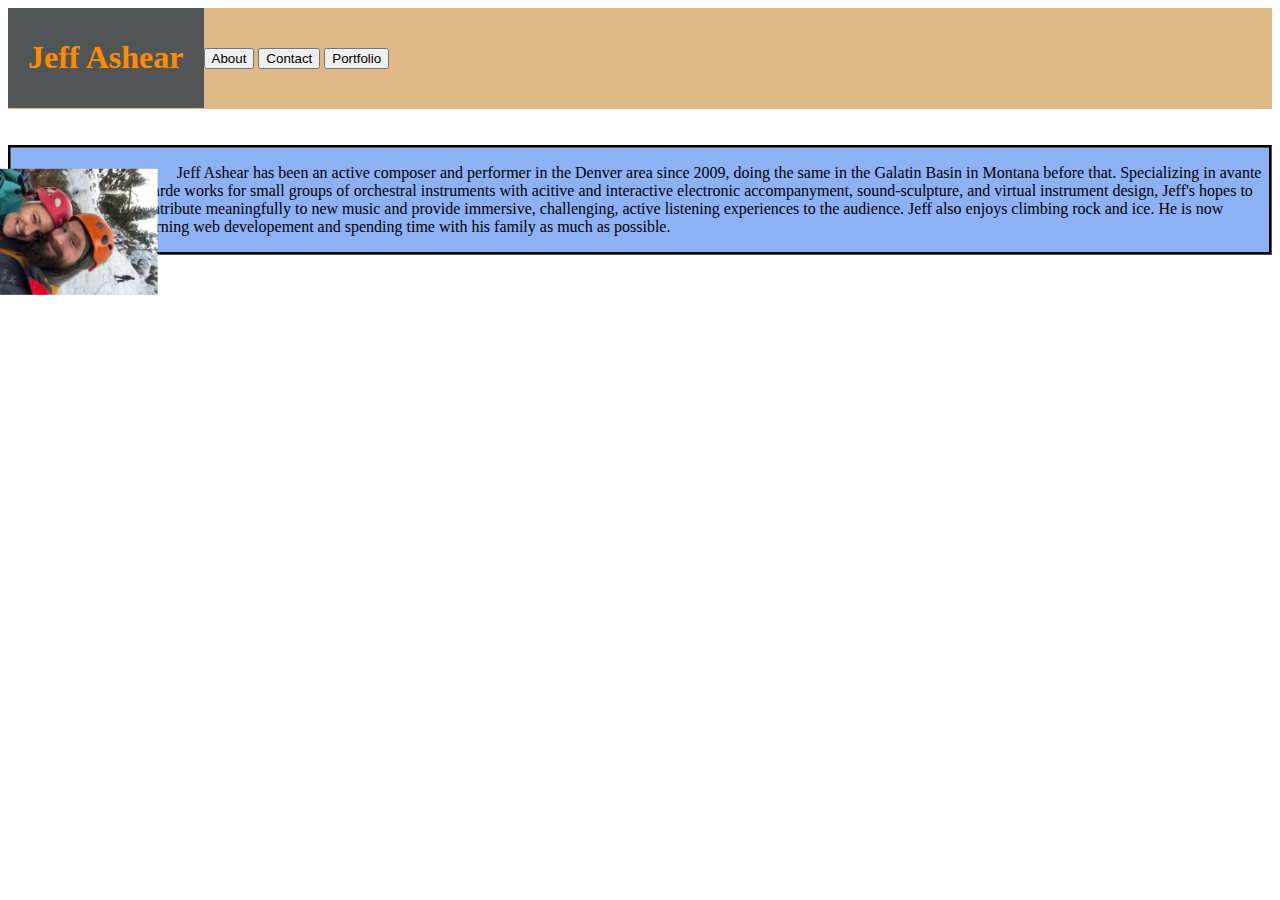
==== commit d365006b: "pic transform, border around body text, color changes, style on about page." ====
--- a/index.html
+++ b/index.html
@@ -5,31 +5,63 @@
     <meta name="viewport" content="width=device-width, initial-scale=1.0">
     <meta http-equiv="X-UA-Compatible" content="ie=edge">
     <title>Jeff Ashear</title>
-    <link rel="sytlesheet" type="text/css" href="assets/css/style.css"></link>
+    <!--The external link below will not work due to some kind of system problem-->
+    <!--<link rel="sytlesheet" type="text/css" href="assets/css/style.css"></link>-->
+    <style>
+        
+    </style>
 </head>
+
 <body>
     
-    <div id="box1">
-        <header style="background-color:darkslategray; border-width:30px;">
+    
+    <div id="navbar">
+        <header>
+            <box style="width: 940px; height: 34px; background-color: burlywood;">
+        </header>
+        <box style="background-color:rgb(82, 85, 85); float: left; padding: 10px 20px; ">
             <h1 style="color:darkorange;">Jeff Ashear</h1>
-        </header>
+        </box>
         <div class="nav">
             <a href="index.html"><input type="button" value="About"/></a>
             <a href="contact.html"><input type="button" value="Contact"/></a>
             <a href="portfolio.html"><input type="button" value="Portfolio"/></a>
+                <style>
+                    .nav {
+                        background-color: burlywood;
+                        padding: 40px 20px;
+
+                    }
+                </style>
         </div>
     </div>
+    <br><br>
 
-    <div class="text">
-        <p>
+    <div>
+        <div>
+            <style>
+                  .text {
+                      Background-color: rgb(141, 177, 245);
+                      Border-color: black;
+                      border-style: groove;
+
+                  } 
+            </style>
+        </div>
+        <div class="text">
+            <img src="assets/images/Tiffany and me in Ouray.jpg" 
+                style="float: left; height: 10%; width: 10%; transform: rotate(90deg);">
+
+            <p style="text-indent: 40px;">
                 Jeff Ashear has been an active composer and performer in the Denver area since 2009, doing the same
                 in the Galatin Basin in Montana before that.  Specializing in avante guarde works for small groups of
                 orchestral instruments with acitive and interactive electronic accompanyment, sound-sculpture, and virtual
                 instrument design, Jeff's hopes to contribute meaningfully to new music and provide immersive, challenging,
                 active listening experiences to the audience.  Jeff also enjoys climbing rock and ice.  He is now learning 
-                web developement and spending time with his family whenever possible.  
+                web developement and spending time with his family as much as possible.  
                         
-        </p>
+            </p>
+        </div>
     </div>
 </body>
 </html>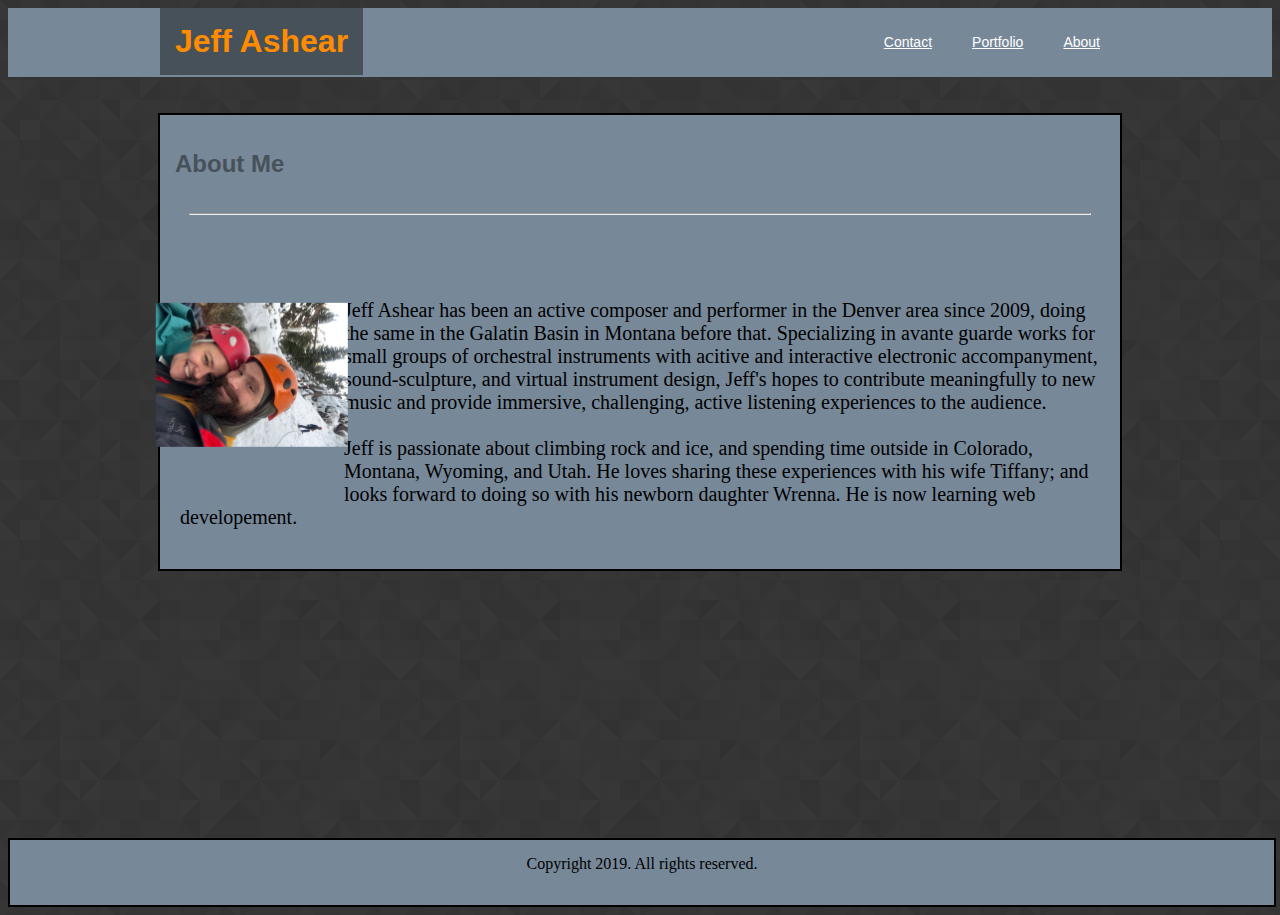
==== commit a57e3696: "added footer and deleted uneeded files." ====
--- a/index.html
+++ b/index.html
@@ -1,67 +1,53 @@
 <!DOCTYPE html>
 <html lang="en">
-<head>
-    <meta charset="UTF-8">
-    <meta name="viewport" content="width=device-width, initial-scale=1.0">
-    <meta http-equiv="X-UA-Compatible" content="ie=edge">
-    <title>Jeff Ashear</title>
-    <!--The external link below will not work due to some kind of system problem-->
-    <!--<link rel="sytlesheet" type="text/css" href="assets/css/style.css"></link>-->
-    <style>
+    <head>
+        <meta charset="UTF-8">
+        <meta name="viewport" content="width=device-width, initial-scale=1.0">
+        <meta http-equiv="X-UA-Compatible" content="ie=edge">
+        <title>Jeff Ashear</title>
+        <link rel="stylesheet" type="text/css" href="assets/css/style.css">
         
-    </style>
-</head>
+    </head>
+            <div class="content">
+<body>
+        <div>
+                <header>            
+                    <div id="navbar">
+                        <h1>Jeff Ashear</h1>
+                        <div class="nav">
+                            <ul>
+                                <li><a href="index.html">About</a></li>
+                                <li><a href="portfolio.html">Portfolio</a></li>
+                                <li><a href="contact.html">Contact</a></li>
+                            </ul>
+                        </div>
+                    </div>
+                </header>       
+            </div>
+        
 
-<body>
+
+    <br><br>
+    <div class="container">
+        <h2 id="subheader">About Me</h2>
+        <hr><br><br>
+        <img id="bioPic" src="assets/images/Tiffany and me in Ouray.jpg">
+        <div class="bodytext" class="clearfix">
+            <p>Jeff Ashear has been an active composer and performer in the Denver area since 2009, doing the same
+                    in the Galatin Basin in Montana before that.  Specializing in avante guarde works for small groups of
+                    orchestral instruments with acitive and interactive electronic accompanyment, sound-sculpture, and virtual
+                    instrument design, Jeff's hopes to contribute meaningfully to new music and provide immersive, challenging,
+                    active listening experiences to the audience. <br><br> Jeff is passionate about climbing rock and ice, and
+                    spending time outside in Colorado, Montana, Wyoming, and Utah.  He loves sharing these experiences with his wife 
+                    Tiffany; and looks forward to doing so with his newborn daughter Wrenna.  He is now learning 
+                    web developement.  </p>
     
-    
-    <div id="navbar">
-        <header>
-            <box style="width: 940px; height: 34px; background-color: burlywood;">
-        </header>
-        <box style="background-color:rgb(82, 85, 85); float: left; padding: 10px 20px; ">
-            <h1 style="color:darkorange;">Jeff Ashear</h1>
-        </box>
-        <div class="nav">
-            <a href="index.html"><input type="button" value="About"/></a>
-            <a href="contact.html"><input type="button" value="Contact"/></a>
-            <a href="portfolio.html"><input type="button" value="Portfolio"/></a>
-                <style>
-                    .nav {
-                        background-color: burlywood;
-                        padding: 40px 20px;
-
-                    }
-                </style>
         </div>
     </div>
-    <br><br>
 
-    <div>
-        <div>
-            <style>
-                  .text {
-                      Background-color: rgb(141, 177, 245);
-                      Border-color: black;
-                      border-style: groove;
-
-                  } 
-            </style>
-        </div>
-        <div class="text">
-            <img src="assets/images/Tiffany and me in Ouray.jpg" 
-                style="float: left; height: 10%; width: 10%; transform: rotate(90deg);">
-
-            <p style="text-indent: 40px;">
-                Jeff Ashear has been an active composer and performer in the Denver area since 2009, doing the same
-                in the Galatin Basin in Montana before that.  Specializing in avante guarde works for small groups of
-                orchestral instruments with acitive and interactive electronic accompanyment, sound-sculpture, and virtual
-                instrument design, Jeff's hopes to contribute meaningfully to new music and provide immersive, challenging,
-                active listening experiences to the audience.  Jeff also enjoys climbing rock and ice.  He is now learning 
-                web developement and spending time with his family as much as possible.  
-                        
-            </p>
-        </div>
+         
     </div>
+    <footer class="footer">Copyright 2019. All rights reserved.</footer>
+    
 </body>
 </html>--- a/assets/css/style.css
+++ b/assets/css/style.css
@@ -1,24 +1,119 @@
+body {
+    background-image: url("../images/prism.png");
+    background-repeat: repeat;
+    z-index: -2;
+}
+
 header {
     background-color: lightslategray;
+    
+}
+
+#navbar {
     margin: 0 auto;
-    color: darkorange;
+    width: 960px;
+    height: 69px;
+
 }
 
 h1 {
-    background-color: lightslategray;
-    margin: 0 auto;
+    background-color: rgb(71, 81, 90);
     color: darkorange;
     float: left;
+    margin: 0 auto;
+    padding: 15px 15px;
+    font-family: Verdana, Geneva, Tahoma, sans-serif;
 
 }
 
-body {
-    background-color: yellow;
+.nav {
+    color: white;
+    font-family: Verdana, Geneva, Tahoma, sans-serif;
+    font-size: 20px;
 }
 
+ul {
+    list-style-type: none;
+    overflow: hidden;
+    margin: 0;
+    padding: 0;
+}
+
+li {
+    float: right;
+}
+
+li a {
+    display: block;
+    text-align: center;
+    padding: 26px 20px;
+    color: white;
+}
+
+hr {
+    color: darkorange;
+    width: 900px;
+}
+
+   
 .nav {
     font-family: Verdana, Geneva, Tahoma, sans-serif;
     font-size: 14px;
     color: black;
+}
+
+.container {
+    border-style: solid;
+    border-width: 2px;
+    border-color: black;
+    width: 960px;
+    background-color: lightslategray;
+    margin: 0 auto;
+}
+
+#subheader {
+    font-family: Verdana, Geneva, Tahoma, sans-serif;
+    color:  rgb(71, 81, 90);
+    padding: 15px 15px;
 
 }
+
+#bioPic {
+    transform: rotate(90deg);
+    height: 15%;
+    width: 15%;
+    float: left;
+    margin: 0 auto;
+    padding: 20px;
+
+} 
+
+.clearfix::after {
+    content: "";
+    clear: both;
+    display: block;
+
+
+}
+
+.bodytext {
+    font-size: 20px;
+    margin: 0, auto;
+    padding: 20px;
+
+}
+
+.content {
+    min-height: calc(100vh - 70px);
+}
+.footer {
+    height: 50px;
+    width: 100%;
+    border-style: solid;
+    border-width: 2px;
+    border-color: black;
+    background-color: lightslategray;
+    text-align: center;
+    padding-top: 15px;
+}
+
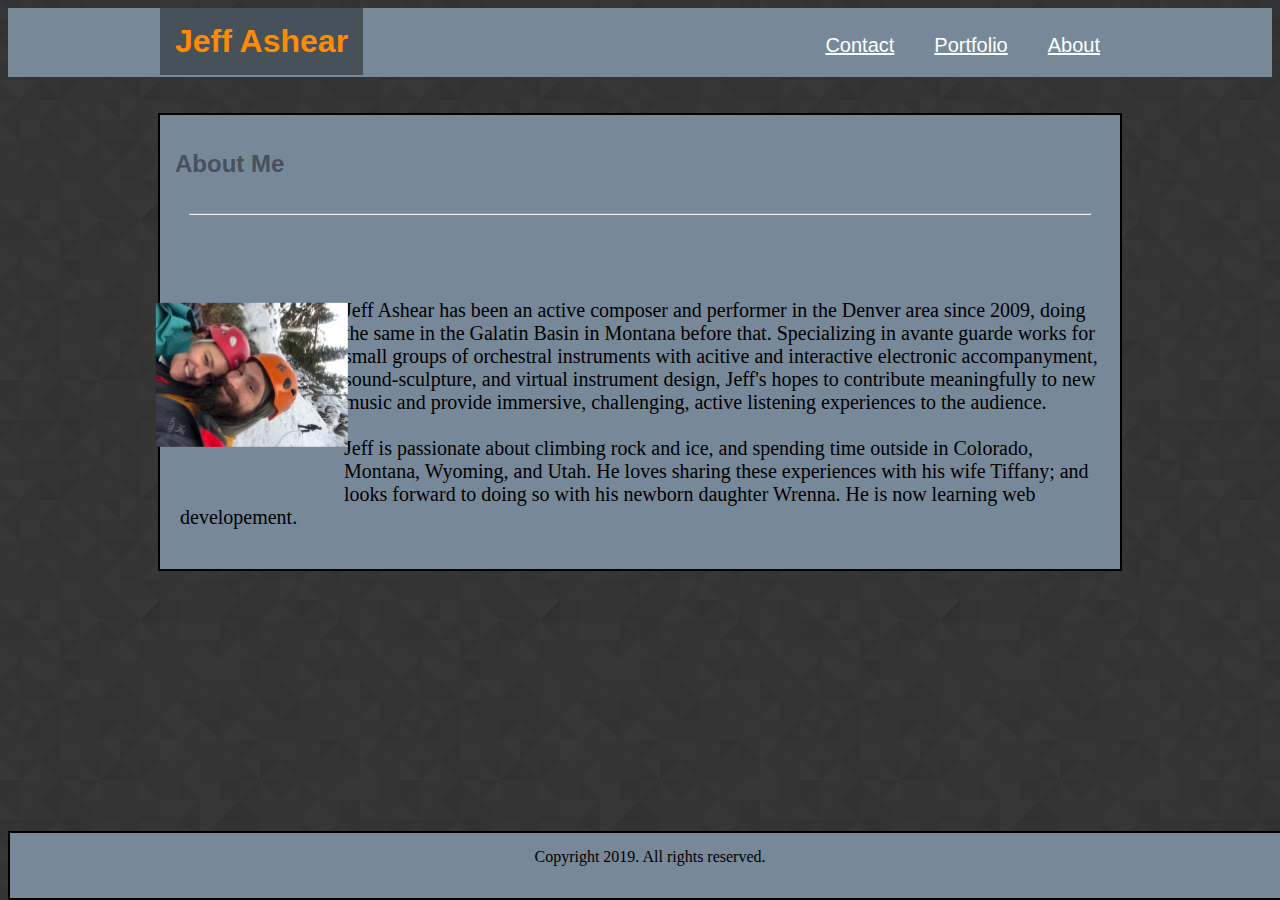
==== commit d890d7a6: "adjusted css to layout portfolio page." ====
--- a/index.html
+++ b/index.html
@@ -8,7 +8,7 @@
         <link rel="stylesheet" type="text/css" href="assets/css/style.css">
         
     </head>
-            <div class="content">
+<div class="content">
 <body>
         <div>
                 <header>            
--- a/assets/css/style.css
+++ b/assets/css/style.css
@@ -23,10 +23,12 @@
     margin: 0 auto;
     padding: 15px 15px;
     font-family: Verdana, Geneva, Tahoma, sans-serif;
+    
 
 }
 
 .nav {
+    text-decoration: none;
     color: white;
     font-family: Verdana, Geneva, Tahoma, sans-serif;
     font-size: 20px;
@@ -46,7 +48,18 @@
 li a {
     display: block;
     text-align: center;
+    font-size: 20px;
     padding: 26px 20px;
+    color: white;
+}
+li a:hover {
+    background-color: rgb(71, 81, 90);
+    color: darkorange;
+    font-weight: bold;
+}
+
+li a:active{
+    background-color: rgb(71, 81, 90);
     color: white;
 }
 
@@ -107,6 +120,8 @@
     min-height: calc(100vh - 70px);
 }
 .footer {
+    position: fixed;
+    bottom: 0px;
     height: 50px;
     width: 100%;
     border-style: solid;
